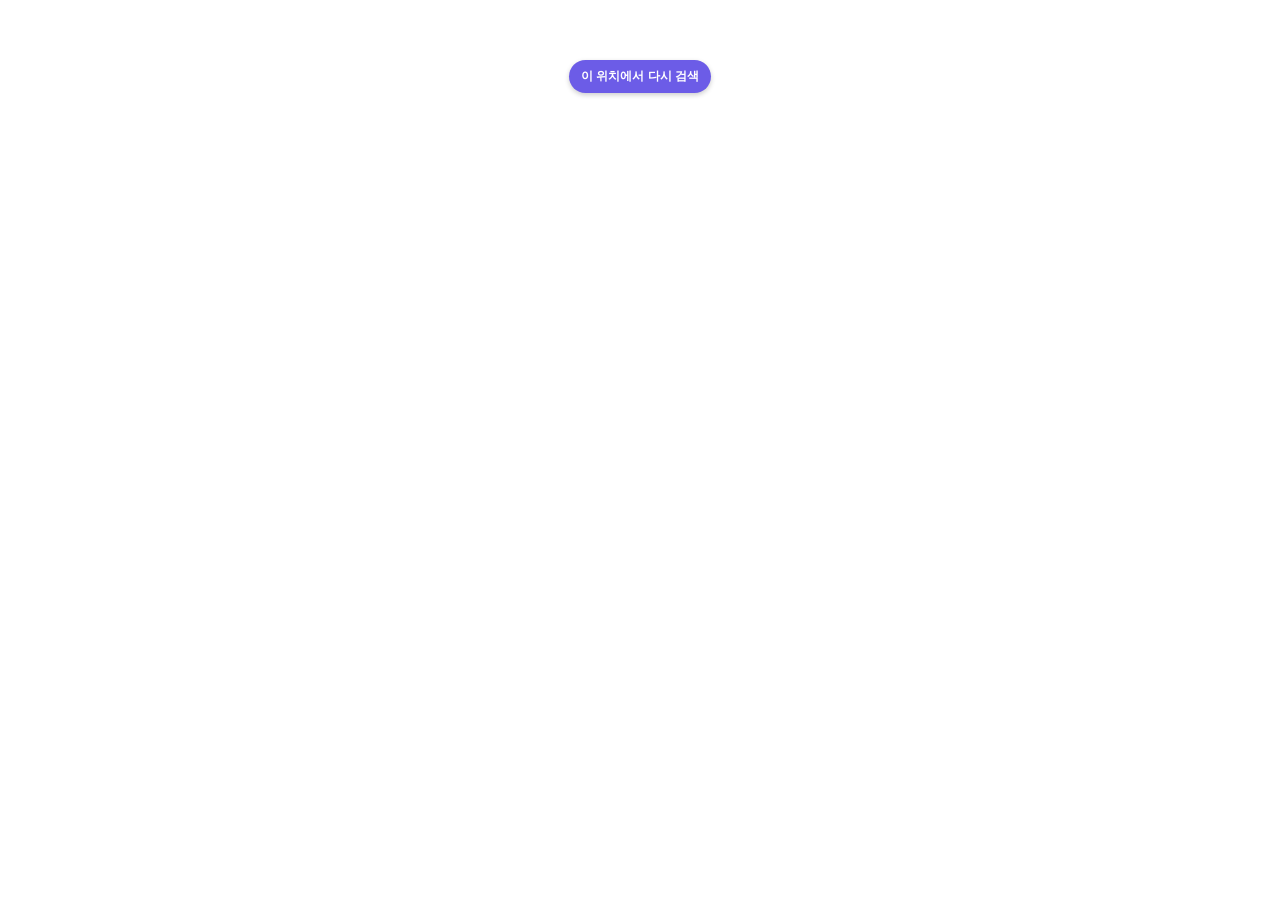
==== src/main/resources/templates/index.html @ 4b9595bf "리포 초기화 작업" ====
<!DOCTYPE html>
<html lang="ko" xmlns:th="http://www.thymeleaf.org">
<head>
    <meta charset="utf-8">
    <title>의류 수거함 지도</title>
    <meta name="_csrf" th:content="${_csrf.token}"/>
    <meta name="_csrf_header" th:content="${_csrf.headerName}">

    <script th:src="|https://oapi.map.naver.com/openapi/v3/maps.js?ncpKeyId=${naverMapsClientId}&callback=initMap|"></script>
    <script th:src="@{/js/markerclustering.js}" defer></script>

<!--    디자이너님과 협의 X 임시용, 협의 해야함 !-->
    <style>
        html, body { margin: 0; padding: 0; height: 100%; width: 100%; display: flex; flex-direction: column; }
        #map-container { flex-grow: 1; position: relative; }
        #map { width: 100%; height: 100%; }
        .cluster {
            cursor: pointer; display: flex; align-items: center; justify-content: center;
            font-weight: bold; color: white; border-radius: 50%;
            border: 2px solid rgba(255, 255, 255, 0.5);
            box-shadow: 0 2px 6px rgba(0, 0, 0, 0.4);
        }
        #research-btn {
            position: absolute; top: 60px;
            left: 50%; transform: translateX(-50%); z-index: 100;
            /* 임시로 padding값, 폰트 사이즈 조정 (추후 디자이너님과 협의 해야함) */
            padding: 8px 12px;
            font-size: 12px;

            font-weight: bold;
            background-color: #6c5ce7;
            color: white;
            border: none;
            border-radius: 20px;
            box-shadow: 0 2px 5px rgba(0,0,0,0.2);
            cursor: pointer;
        }

        /* InfoWindow 내부 스타일 */
        .iw-inner {
            padding: 10px;
            width: 300px;
            position: relative; /* 자식 요소 절대 위치 지정을 위해 추가 */
        }
        .iw-inner h4 { margin-top: 0; }
        .post-list { max-height: 150px; overflow-y: auto; margin: 10px 0; }
        .post-item { border-bottom: 1px solid #eee; padding: 5px 0; }
        .post-item strong { color: #6c5ce7; }
        .post-form textarea { width: 95%; margin-bottom: 5px; }
        .post-form input[type="file"] { margin-bottom: 5px; }

        /* InfoWindow 내부의 즐겨찾기 버튼 스타일 */
        .iw-wish-btn {
            position: absolute;
            top: 5px;
            right: 5px; /* InfoWindow 우측 상단으로 이동 */
            font-size: 24px;
            cursor: pointer;
            border: none;
            background: none;
            line-height: 1;
        }
        /* 즐겨찾기 비활성화 (회색) */
        .iw-wish-btn:not(.active) {
            color: gray;
        }
        /* 즐겨찾기 활성화 (노란색) */
        .iw-wish-btn.active {
            color: gold;
        }
    </style>
</head>
<body>
<div th:replace="~{fragments/header :: headerFragment}"></div>

<div id="map-container">
    <div id="map"></div>
    <button id="research-btn">이 위치에서 다시 검색</button>
</div>

<script>
    let map; // 지도 객체
    let markers = []; // 마커 배열
    let clusterer = null; // 클러스터 객체
    let selectedInfoWindow = null; // 현재 열린 InfoWindow

    let currentBinId = null; // 현재 InfoWindow가 열린 수거함 ID 저장
    let userWishes = new Set(); // 유저의 현재 찜 목록을 저장할 Set

    // 지도 초기화
    function initMap() {
        map = new naver.maps.Map("map", {
            center: new naver.maps.LatLng(37.6, 127.1), // 초기 지도 중심
            zoom: 13,
            mapDataControl: false,
            zoomControl: true,
            zoomControlOptions: { position: naver.maps.Position.TOP_LEFT }
        });

        // '여기서 다시 검색' 버튼 클릭 시 마커 업데이트
        document.getElementById('research-btn').addEventListener('click', updateMarkers);

        // 지도 클릭 시 열린 InfoWindow 닫기
        naver.maps.Event.addListener(map, 'click', () => {
            if (selectedInfoWindow) {
                selectedInfoWindow.close();
                selectedInfoWindow = null;
            }
            // [수정] 지도 클릭 시 전역 currentBinId 초기화
            currentBinId = null;
        });

        // 페이지 로드 시 찜 목록 로딩
        fetchUserWishes();
        updateMarkers(); // 최초 로딩 시 한 번 마커 로딩
    }

    // 유저의 현재 찜 목록을 가져와 상태 업데이트
    function fetchUserWishes() {
        fetch('/api/wish/list')
            .then(res => {
                if(res.status === 401) return []; // 비로그인 시 빈 목록
                return res.json();
            })
            .then(binIds => {
                userWishes = new Set(binIds);
                // 마커 로드 후에도 상태를 확인할 수 있도록 함
            })
            .catch(err => console.error('즐겨찾기 목록 로딩 실패:', err));
    }

    // 찜 추가/제거 로직 (Info Window 버튼 클릭 시 호출)
    function toggleWish(binId) { // 인자로 binId를 받도록 변경
        const isWished = userWishes.has(binId);
        // 찜 상태면 DELETE(제거), 아니면 POST(추가)
        const method = isWished ? 'DELETE' : 'POST';
        const apiUrl = `/api/wish/${isWished ? 'remove' : 'add'}/${binId}`;

        const csrfToken = document.querySelector('meta[name="_csrf"]').getAttribute('content');
        const csrfHeader = document.querySelector('meta[name="_csrf_header"]').getAttribute('content');

        fetch(apiUrl, {
            method: method,
            headers: { [csrfHeader]: csrfToken }
        })
            .then(res => {
                if (res.status === 401) {
                    // 리뷰 기능과 동일한 로그인 체크 로직
                    alert('즐겨찾기 기능을 이용하려면 로그인이 필요합니다.');
                    window.location.href = '/login.html';
                    return Promise.reject('로그인 필요');
                }
                if (!res.ok) {
                    return res.text().then(text => Promise.reject(text || '처리 실패'));
                }
                return res.text();
            })
            .then(() => {
                // 성공 시 Set 업데이트 및 UI 갱신
                const wishBtn = document.getElementById(`iw-wish-btn-${binId}`);

                if (isWished) {
                    userWishes.delete(binId);
                    alert('즐겨찾기가 해제되었습니다.');
                    if (wishBtn) {
                        wishBtn.classList.remove('active');
                        wishBtn.textContent = '☆'; // 회색 별
                    }
                } else {
                    userWishes.add(binId);
                    alert('즐겨찾기가 추가되었습니다.');
                    if (wishBtn) {
                        wishBtn.classList.add('active');
                        wishBtn.textContent = '★'; // 노란색 별
                    }
                }
                // 찜 목록이 변경되었으므로, 다음 마커 클릭 시 최신 상태를 반영하도록 userWishes를 갱신합니다. (이미 위에서 갱신됨)
            })
            .catch(err => {
                if (err !== '로그인 필요') {
                    console.error("Wish Error:", err);
                    alert(err);
                }
            });
    }


    // 마커 클러스터러 생성
    function makeClusterer() {
        return new MarkerClustering({
            minClusterSize: 2, // 최소 2개 이상이면 클러스터링
            maxZoom: 16,       // 이 zoom 이상이면 클러스터링 해제
            map: map,
            markers: markers,
            disableClickZoom: false,
            gridSize: 120,     // 클러스터 영역 크기
            icons: [{ content: `<div class="cluster"></div>`, size: new naver.maps.Size(40, 40), anchor: new naver.maps.Point(20, 20) }],
            stylingFunction: function (clusterMarker, count) {
                const clusterDiv = clusterMarker.getElement().querySelector('div');
                const size = Math.min(60, 20 + Math.sqrt(count) * 2);
                const fontSize = Math.max(12, size / 3.5);
                clusterDiv.textContent = count;
                clusterDiv.style.width = `${size}px`;
                clusterDiv.style.height = `${size}px`;
                clusterDiv.style.lineHeight = `${size}px`;
                clusterDiv.style.fontSize = `${fontSize}px`;
                if (count < 10) { clusterDiv.style.backgroundColor = '#ffd5e1'; }
                else if (count < 50) { clusterDiv.style.backgroundColor = '#ff88bc'; }
                else if (count < 100) { clusterDiv.style.backgroundColor = '#c637ff'; }
                else if (count < 500) { clusterDiv.style.backgroundColor = '#000bff'; }
                else { clusterDiv.style.backgroundColor = '#739bff'; }
            }
        });
    }

    // 마커 업데이트
    function updateMarkers() {
        const bounds = map.getBounds();
        const sw = bounds.getSW();
        const ne = bounds.getNE();
        const apiUrl = `/api/clothing-bins/in-bounds?swLat=${sw.lat()}&swLng=${sw.lng()}&neLat=${ne.lat()}&neLng=${ne.lng()}`;

        fetch(apiUrl)
            .then(res => res.ok ? res.json() : Promise.reject('서버 응답 오류'))
            .then(data => {

                // 기존 마커와 클러스터를 지도에서 제거
                markers.forEach(m => m.setMap(null));
                if (clusterer) {
                    clusterer.setMap(null);
                }
                markers = [];

                // 서버에서 받아온 데이터로 마커 생성
                markers = data.map(bin => {
                    const marker = new naver.maps.Marker({
                        position: new naver.maps.LatLng(bin.latitude, bin.longitude)
                    });

                    // 마커 클릭 시 API 호출, 리뷰 동적 로드
                    naver.maps.Event.addListener(marker, 'click', () => {
                        if (selectedInfoWindow) selectedInfoWindow.close();

                        // 전역 currentBinId 저장
                        currentBinId = bin.id;

                        // 해당 마커의 게시글 목록을 API로 요청
                        fetch(`/api/markers/${bin.id}/posts`)
                            .then(res => res.json())
                            .then(posts => {
                                // 게시글 목록 HTML 생성
                                let postHtml = posts.map(post =>
                                    `<div class="post-item">
                                        <strong>${post.authorNickname}</strong>: ${post.content}
                                        ${post.imageBase64 ? `<br><img src="data:image/jpeg;base64,${post.imageBase64}" style="max-width:100%;"/>` : ''}
                                    </div>`
                                ).join('');
                                if(posts.length === 0) postHtml = '<p>아직 등록된 리뷰가 없습니다.</p>';

                                // 즐겨찾기 버튼 HTML 생성
                                const isWished = userWishes.has(bin.id);
                                const wishClass = isWished ? 'active' : '';
                                const wishText = isWished ? '★' : '☆'; // 노란색 별 / 회색 별
                                const wishBtnHtml =
                                    `<button id="iw-wish-btn-${bin.id}" class="iw-wish-btn ${wishClass}"
                                             onclick="toggleWish(${bin.id})">
                                        ${wishText}
                                    </button>`;


                                // 새 게시글 작성 폼 HTML 생성
                                const formHtml =
                                    `<div class="post-form">
                                        <hr><h5>리뷰 남기기</h5>
                                        <form id="post-form-${bin.id}">
                                            <textarea name="content" rows="3" placeholder="리뷰를 남겨주세요..."></textarea><br>
                                            <input type="file" name="image" accept="image/*"><br>
                                            <button type="button" onclick="submitPost(${bin.id})">등록</button>
                                        </form>
                                    </div>`
                                ;
                                // InfoWindow에 들어갈 전체 HTML 컨텐츠 조립
                                const infoWindowContent = `<div class="iw-inner">
                                                               ${wishBtnHtml}
                                                               <h4>${bin.roadAddress || bin.landLotAddress}</h4>
                                                               <div class="post-list">${postHtml}</div>
                                                               ${formHtml}
                                                           </div>`;

                                // InfoWindow 생성 및 열기
                                const infoWindow = new naver.maps.InfoWindow({ content: infoWindowContent, maxWidth: 350 });
                                infoWindow.open(map, marker);
                                selectedInfoWindow = infoWindow;

                                // InfoWindow가 닫힐 때 전역 currentBinId 초기화
                                naver.maps.Event.addListener(infoWindow, 'close', () => {
                                    currentBinId = null;
                                });
                            });
                    });
                    return marker;
                });
                clusterer = makeClusterer();
            })
            .catch(err => console.error('마커 로딩 중 오류 발생:', err));
    }

    // 비회원 리뷰 게시글 못올림 함수
    function submitPost(binId) {
        const form = document.getElementById(`post-form-${binId}`);
        const formData = new FormData(form);
        const csrfToken = document.querySelector('meta[name="_csrf"]').getAttribute('content');
        const csrfHeader = document.querySelector('meta[name="_csrf_header"]').getAttribute('content');

        fetch(`/api/markers/${binId}/posts`, {
            method: 'POST',
            headers: { [csrfHeader]: csrfToken },
            body: formData
        })
            .then(res => {
                if (res.status === 401) {
                    alert('리뷰를 작성하려면 로그인이 필요합니다.');
                    window.location.href = '/login.html';
                    return Promise.reject('로그인 필요');
                }
                // res.ok (200-299)가 아닐 경우, 서버의 에러 메시지를 포함하여 실패 처리
                if (!res.ok) {
                    return res.text().then(text => Promise.reject(text || '리뷰 등록에 실패했습니다.'));
                }
                return res.text();
            })
            .then(result => {
                alert('리뷰가 등록되었습니다!');
                if (selectedInfoWindow) selectedInfoWindow.close();
            })
            .catch(err => {
                if (err !== '로그인 필요') {
                    console.error("Error:", err);
                    alert(err); // 서버가 보낸 에러 메시지를 그대로 표시
                }
            });
    }

</script>
</body>
</html>
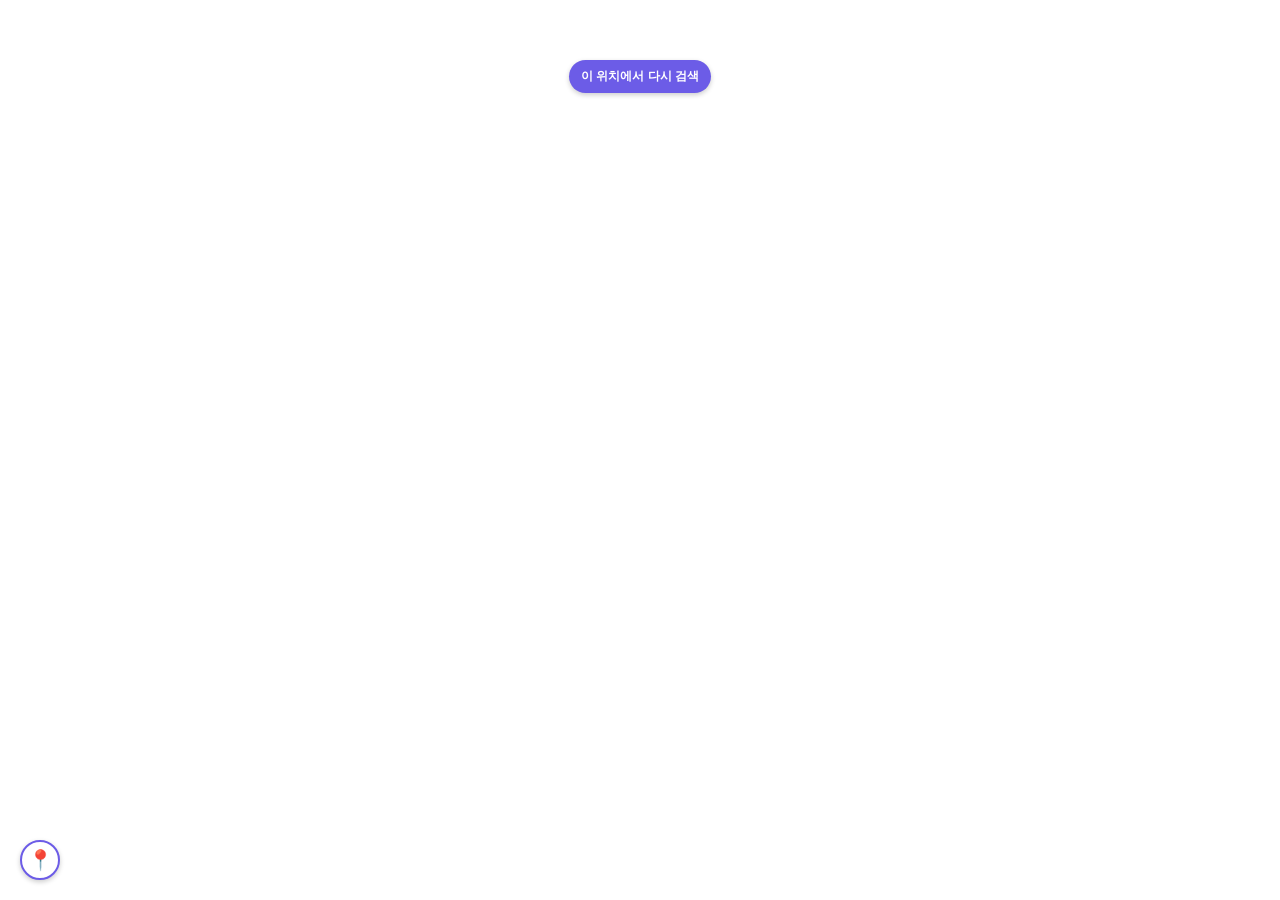
==== commit 1de22eff: "컨트롤러 수정" ====
--- a/src/main/resources/templates/index.html
+++ b/src/main/resources/templates/index.html
@@ -3,13 +3,10 @@
 <head>
     <meta charset="utf-8">
     <title>의류 수거함 지도</title>
-    <meta name="_csrf" th:content="${_csrf.token}"/>
-    <meta name="_csrf_header" th:content="${_csrf.headerName}">
 
     <script th:src="|https://oapi.map.naver.com/openapi/v3/maps.js?ncpKeyId=${naverMapsClientId}&callback=initMap|"></script>
     <script th:src="@{/js/markerclustering.js}" defer></script>
 
-<!--    디자이너님과 협의 X 임시용, 협의 해야함 !-->
     <style>
         html, body { margin: 0; padding: 0; height: 100%; width: 100%; display: flex; flex-direction: column; }
         #map-container { flex-grow: 1; position: relative; }
@@ -35,12 +32,33 @@
             box-shadow: 0 2px 5px rgba(0,0,0,0.2);
             cursor: pointer;
         }
+        /* 내 위치로 돌아가기 버튼 스타일 */
+        #recenter-btn {
+            position: absolute;
+            bottom: 20px; /* 좌측 하단 위치 */
+            left: 20px;
+            z-index: 100;
+            padding: 10px;
+            font-size: 20px;
+            background-color: white;
+            color: #6c5ce7; /* 아이콘 색상 */
+            border: 2px solid #6c5ce7;
+            border-radius: 50%; /* 원형 버튼 */
+            box-shadow: 0 2px 5px rgba(0,0,0,0.2);
+            cursor: pointer;
+            line-height: 1;
+            display: flex;
+            align-items: center;
+            justify-content: center;
+            width: 40px;
+            height: 40px;
+        }
 
         /* InfoWindow 내부 스타일 */
         .iw-inner {
             padding: 10px;
             width: 300px;
-            position: relative; /* 자식 요소 절대 위치 지정을 위해 추가 */
+            position: relative;
         }
         .iw-inner h4 { margin-top: 0; }
         .post-list { max-height: 150px; overflow-y: auto; margin: 10px 0; }
@@ -53,18 +71,16 @@
         .iw-wish-btn {
             position: absolute;
             top: 5px;
-            right: 5px; /* InfoWindow 우측 상단으로 이동 */
+            right: 5px;
             font-size: 24px;
             cursor: pointer;
             border: none;
             background: none;
             line-height: 1;
         }
-        /* 즐겨찾기 비활성화 (회색) */
         .iw-wish-btn:not(.active) {
             color: gray;
         }
-        /* 즐겨찾기 활성화 (노란색) */
         .iw-wish-btn.active {
             color: gold;
         }
@@ -76,6 +92,7 @@
 <div id="map-container">
     <div id="map"></div>
     <button id="research-btn">이 위치에서 다시 검색</button>
+    <button id="recenter-btn" title="내 위치로 이동">📍</button>
 </div>
 
 <script>
@@ -100,13 +117,15 @@
         // '여기서 다시 검색' 버튼 클릭 시 마커 업데이트
         document.getElementById('research-btn').addEventListener('click', updateMarkers);
 
+        // '내 위치로 이동' 버튼 클릭 시 함수 연결
+        document.getElementById('recenter-btn').addEventListener('click', recenterToMyLocation);
+
         // 지도 클릭 시 열린 InfoWindow 닫기
         naver.maps.Event.addListener(map, 'click', () => {
             if (selectedInfoWindow) {
                 selectedInfoWindow.close();
                 selectedInfoWindow = null;
             }
-            // [수정] 지도 클릭 시 전역 currentBinId 초기화
             currentBinId = null;
         });
 
@@ -115,85 +134,96 @@
         updateMarkers(); // 최초 로딩 시 한 번 마커 로딩
     }
 
+    function recenterToMyLocation() {
+        if (navigator.geolocation) {
+            navigator.geolocation.getCurrentPosition(
+                (position) => {
+                    const center = new naver.maps.LatLng(position.coords.latitude, position.coords.longitude);
+
+                    // 지도를 현재 위치로 이동
+                    map.setCenter(center);
+                    // 줌 레벨을 적절히 확대 (ex): 16)
+                    map.setZoom(16, true);
+
+                },
+                (error) => {
+                    console.error("Geolocation Error:", error);
+                    let message = "사용자 위치를 찾을 수 없습니다. 위치 권한을 확인해주세요.";
+                    if (error.code === 1) {
+                        message = "위치 정보 사용 권한이 거부되었습니다. 브라우저 설정을 확인해주세요.";
+                    }
+                    alert(message);
+                },
+                { enableHighAccuracy: true, timeout: 5000, maximumAge: 0 }
+            );
+        } else {
+            alert("이 브라우저는 위치 정보(Geolocation)를 지원하지 않아 내 위치를 찾을 수 없습니다.");
+        }
+    }
+
+
     // 유저의 현재 찜 목록을 가져와 상태 업데이트
     function fetchUserWishes() {
-        fetch('/api/wish/list')
-            .then(res => {
-                if(res.status === 401) return []; // 비로그인 시 빈 목록
-                return res.json();
-            })
+        fetch('/api/wish/list',{
+            credentials: 'include'
+        })
+            .then(res => res.json())
             .then(binIds => {
                 userWishes = new Set(binIds);
-                // 마커 로드 후에도 상태를 확인할 수 있도록 함
             })
             .catch(err => console.error('즐겨찾기 목록 로딩 실패:', err));
     }
 
-    // 찜 추가/제거 로직 (Info Window 버튼 클릭 시 호출)
-    function toggleWish(binId) { // 인자로 binId를 받도록 변경
+    // 찜 추가/제거 로직
+    function toggleWish(binId) {
         const isWished = userWishes.has(binId);
-        // 찜 상태면 DELETE(제거), 아니면 POST(추가)
         const method = isWished ? 'DELETE' : 'POST';
         const apiUrl = `/api/wish/${isWished ? 'remove' : 'add'}/${binId}`;
 
-        const csrfToken = document.querySelector('meta[name="_csrf"]').getAttribute('content');
-        const csrfHeader = document.querySelector('meta[name="_csrf_header"]').getAttribute('content');
-
         fetch(apiUrl, {
             method: method,
-            headers: { [csrfHeader]: csrfToken }
+            credentials: 'include'
         })
             .then(res => {
                 if (res.status === 401) {
-                    // 리뷰 기능과 동일한 로그인 체크 로직
                     alert('즐겨찾기 기능을 이용하려면 로그인이 필요합니다.');
                     window.location.href = '/login.html';
                     return Promise.reject('로그인 필요');
                 }
-                if (!res.ok) {
-                    return res.text().then(text => Promise.reject(text || '처리 실패'));
-                }
-                return res.text();
-            })
-            .then(() => {
-                // 성공 시 Set 업데이트 및 UI 갱신
+                if (!res.ok) return res.json().then(err => Promise.reject(err.message || '처리 실패'));
+                return res.json();
+            })
+            .then(data => {
+                alert(data.message);
                 const wishBtn = document.getElementById(`iw-wish-btn-${binId}`);
-
                 if (isWished) {
                     userWishes.delete(binId);
-                    alert('즐겨찾기가 해제되었습니다.');
                     if (wishBtn) {
                         wishBtn.classList.remove('active');
-                        wishBtn.textContent = '☆'; // 회색 별
+                        wishBtn.textContent = '☆';
                     }
                 } else {
                     userWishes.add(binId);
-                    alert('즐겨찾기가 추가되었습니다.');
                     if (wishBtn) {
                         wishBtn.classList.add('active');
-                        wishBtn.textContent = '★'; // 노란색 별
+                        wishBtn.textContent = '★';
                     }
                 }
-                // 찜 목록이 변경되었으므로, 다음 마커 클릭 시 최신 상태를 반영하도록 userWishes를 갱신합니다. (이미 위에서 갱신됨)
             })
             .catch(err => {
-                if (err !== '로그인 필요') {
-                    console.error("Wish Error:", err);
-                    alert(err);
-                }
+                if (err !== '로그인 필요') console.error("Wish Error:", err);
             });
     }
-
 
     // 마커 클러스터러 생성
     function makeClusterer() {
         return new MarkerClustering({
-            minClusterSize: 2, // 최소 2개 이상이면 클러스터링
-            maxZoom: 16,       // 이 zoom 이상이면 클러스터링 해제
+            minClusterSize: 2,
+            maxZoom: 16,
             map: map,
             markers: markers,
             disableClickZoom: false,
-            gridSize: 120,     // 클러스터 영역 크기
+            gridSize: 120,
             icons: [{ content: `<div class="cluster"></div>`, size: new naver.maps.Size(40, 40), anchor: new naver.maps.Point(20, 20) }],
             stylingFunction: function (clusterMarker, count) {
                 const clusterDiv = clusterMarker.getElement().querySelector('div');
@@ -213,7 +243,7 @@
         });
     }
 
-    // 마커 업데이트
+    // 마커 업데이트 (기존 코드 유지)
     function updateMarkers() {
         const bounds = map.getBounds();
         const sw = bounds.getSW();
@@ -224,78 +254,42 @@
             .then(res => res.ok ? res.json() : Promise.reject('서버 응답 오류'))
             .then(data => {
 
-                // 기존 마커와 클러스터를 지도에서 제거
                 markers.forEach(m => m.setMap(null));
                 if (clusterer) {
                     clusterer.setMap(null);
                 }
                 markers = [];
 
-                // 서버에서 받아온 데이터로 마커 생성
                 markers = data.map(bin => {
                     const marker = new naver.maps.Marker({
                         position: new naver.maps.LatLng(bin.latitude, bin.longitude)
                     });
 
-                    // 마커 클릭 시 API 호출, 리뷰 동적 로드
                     naver.maps.Event.addListener(marker, 'click', () => {
                         if (selectedInfoWindow) selectedInfoWindow.close();
 
-                        // 전역 currentBinId 저장
                         currentBinId = bin.id;
 
-                        // 해당 마커의 게시글 목록을 API로 요청
-                        fetch(`/api/markers/${bin.id}/posts`)
+                        fetch(`/api/markers/${bin.id}/posts`, { credentials: 'include' })
                             .then(res => res.json())
                             .then(posts => {
-                                // 게시글 목록 HTML 생성
                                 let postHtml = posts.map(post =>
-                                    `<div class="post-item">
-                                        <strong>${post.authorNickname}</strong>: ${post.content}
-                                        ${post.imageBase64 ? `<br><img src="data:image/jpeg;base64,${post.imageBase64}" style="max-width:100%;"/>` : ''}
-                                    </div>`
+                                    `<div class="post-item"><strong>${post.authorNickname}</strong>: ${post.content}${post.imageBase64 ? `<br><img src="data:image/jpeg;base64,${post.imageBase64}" style="max-width:100%;"/>` : ''}</div>`
                                 ).join('');
                                 if(posts.length === 0) postHtml = '<p>아직 등록된 리뷰가 없습니다.</p>';
 
-                                // 즐겨찾기 버튼 HTML 생성
                                 const isWished = userWishes.has(bin.id);
                                 const wishClass = isWished ? 'active' : '';
-                                const wishText = isWished ? '★' : '☆'; // 노란색 별 / 회색 별
-                                const wishBtnHtml =
-                                    `<button id="iw-wish-btn-${bin.id}" class="iw-wish-btn ${wishClass}"
-                                             onclick="toggleWish(${bin.id})">
-                                        ${wishText}
-                                    </button>`;
-
-
-                                // 새 게시글 작성 폼 HTML 생성
-                                const formHtml =
-                                    `<div class="post-form">
-                                        <hr><h5>리뷰 남기기</h5>
-                                        <form id="post-form-${bin.id}">
-                                            <textarea name="content" rows="3" placeholder="리뷰를 남겨주세요..."></textarea><br>
-                                            <input type="file" name="image" accept="image/*"><br>
-                                            <button type="button" onclick="submitPost(${bin.id})">등록</button>
-                                        </form>
-                                    </div>`
-                                ;
-                                // InfoWindow에 들어갈 전체 HTML 컨텐츠 조립
-                                const infoWindowContent = `<div class="iw-inner">
-                                                               ${wishBtnHtml}
-                                                               <h4>${bin.roadAddress || bin.landLotAddress}</h4>
-                                                               <div class="post-list">${postHtml}</div>
-                                                               ${formHtml}
-                                                           </div>`;
-
-                                // InfoWindow 생성 및 열기
+                                const wishText = isWished ? '★' : '☆';
+                                const wishBtnHtml = `<button id="iw-wish-btn-${bin.id}" class="iw-wish-btn ${wishClass}" onclick="toggleWish(${bin.id})">${wishText}</button>`;
+
+                                const formHtml = `<div class="post-form"><hr><h5>리뷰 남기기</h5><form id="post-form-${bin.id}"><textarea name="content" rows="3" placeholder="리뷰를 남겨주세요..."></textarea><br><input type="file" name="image" accept="image/*"><br><button type="button" onclick="submitPost(${bin.id})">등록</button></form></div>`;
+
+                                const infoWindowContent = `<div class="iw-inner">${wishBtnHtml}<h4>${bin.roadAddress || bin.landLotAddress}</h4><div class="post-list">${postHtml}</div>${formHtml}</div>`;
+
                                 const infoWindow = new naver.maps.InfoWindow({ content: infoWindowContent, maxWidth: 350 });
                                 infoWindow.open(map, marker);
                                 selectedInfoWindow = infoWindow;
-
-                                // InfoWindow가 닫힐 때 전역 currentBinId 초기화
-                                naver.maps.Event.addListener(infoWindow, 'close', () => {
-                                    currentBinId = null;
-                                });
                             });
                     });
                     return marker;
@@ -305,16 +299,14 @@
             .catch(err => console.error('마커 로딩 중 오류 발생:', err));
     }
 
-    // 비회원 리뷰 게시글 못올림 함수
+    // 비회원 리뷰 게시글 못올림 함수 (기존 코드 유지)
     function submitPost(binId) {
         const form = document.getElementById(`post-form-${binId}`);
         const formData = new FormData(form);
-        const csrfToken = document.querySelector('meta[name="_csrf"]').getAttribute('content');
-        const csrfHeader = document.querySelector('meta[name="_csrf_header"]').getAttribute('content');
 
         fetch(`/api/markers/${binId}/posts`, {
             method: 'POST',
-            headers: { [csrfHeader]: csrfToken },
+            credentials: 'include',
             body: formData
         })
             .then(res => {
@@ -323,21 +315,23 @@
                     window.location.href = '/login.html';
                     return Promise.reject('로그인 필요');
                 }
-                // res.ok (200-299)가 아닐 경우, 서버의 에러 메시지를 포함하여 실패 처리
-                if (!res.ok) {
-                    return res.text().then(text => Promise.reject(text || '리뷰 등록에 실패했습니다.'));
-                }
-                return res.text();
-            })
-            .then(result => {
-                alert('리뷰가 등록되었습니다!');
-                if (selectedInfoWindow) selectedInfoWindow.close();
+                if (!res.ok) return res.json().then(err => Promise.reject(err.message || '리뷰 등록 실패'));
+                return res.json();
+            })
+            .then(data => {
+                alert(data.message);
+                if (selectedInfoWindow) {
+                    // 정보창을 닫았다가 다시 여는 방식으로 리뷰 목록을 새로고침
+                    const markerPosition = selectedInfoWindow.getPosition();
+                    selectedInfoWindow.close();
+                    const marker = markers.find(m => m.getPosition().equals(markerPosition));
+                    if (marker) {
+                        naver.maps.Event.trigger(marker, 'click');
+                    }
+                }
             })
             .catch(err => {
-                if (err !== '로그인 필요') {
-                    console.error("Error:", err);
-                    alert(err); // 서버가 보낸 에러 메시지를 그대로 표시
-                }
+                if (err !== '로그인 필요') console.error("Error:", err);
             });
     }
 
